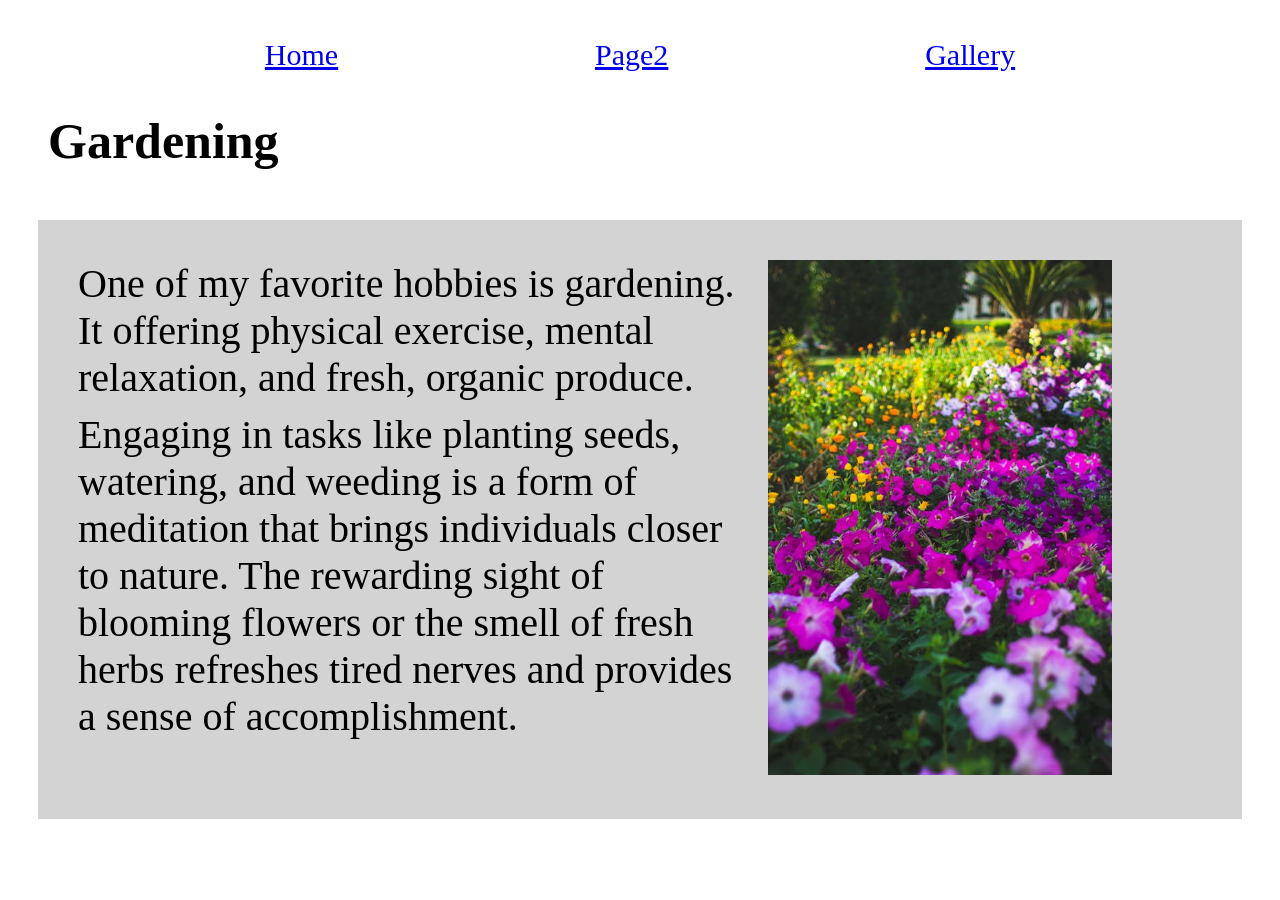
==== index.html @ a0408ce2 "Add files via upload" ====
<!DOCTYPE html>
<html lang="en">
<head>
    <meta charset="UTF-8">
    <meta name="viewport" content="width=device-width, initial-scale=1.0">
    <title>My Hobbies</title>
    <link rel="stylesheet" href="css/styles.css">
</head>
<body>
    <a id="skip_main" href="#main">Skip to Main Content</a>
    <nav class="nav">
        <a href="index.html">Home</a>
        <a href="page2.html">Page2</a>
        <a href="gallery.html">Gallery</a>
    </nav>
    
    <h1>Gardening</h1>
    
    <main id="main">
        
        <div id="main_div">
            
            <p> One of my favorite hobbies is gardening.  It offering physical exercise, mental relaxation, and fresh, organic
                 produce. </p>
            <p> Engaging in tasks like planting seeds, watering, and weeding is a form of meditation that brings individuals closer
                 to nature. The rewarding sight of blooming flowers or the smell of fresh herbs refreshes tired nerves and 
                 provides a sense of accomplishment.</p>

        </div>
        <aside><img src="images/garden.jpg" alt="A beautiful garden"></aside>
    </main>
    
    
</body>
</html>
---- css/styles.css ----
#skip_main{
    position:relative;
    content-visibility: hidden;
    display:block;
    height:30px;
}

#skip_main:focus{
    content-visibility: visible;
}

.nav {
    display:flex;
    justify-content: space-evenly;
    flex-wrap: nowrap;
    align-items: center;
    font-size:30px;
}
.nav a:hover{
    background-color:burlywood;
}

#main{
    margin:30px;
    padding:30px;
    background-color: lightgray;
    justify-items: top;
}    

#main_div{
    display:inline-block;
    width:60%;
    vertical-align: top;
}

h1{
    padding:20px;
    margin:20px;
    font-size : 50px;
 }

p{
    /*padding:10px;*/
    margin:10px;
    font-size : 40px;
}

aside{
    display:inline-block;
    width:30%;
    max-height: 500px;
}

img {
    border:1px ;
    margin:5px;
    padding:5px;
    border-radius: 2px;
}

.grid_class{
    display:grid;
    grid-template-columns: 40% 40%;
    justify-content: center;
    justify-items: center;
}

.grid_class img{
    height:300px;
    width:250px;
}

.grid_class img:nth-child(even){
    border-style:solid;
}

aside img{
    width:100%;
    height:100%;
    object-fit:contain;
}
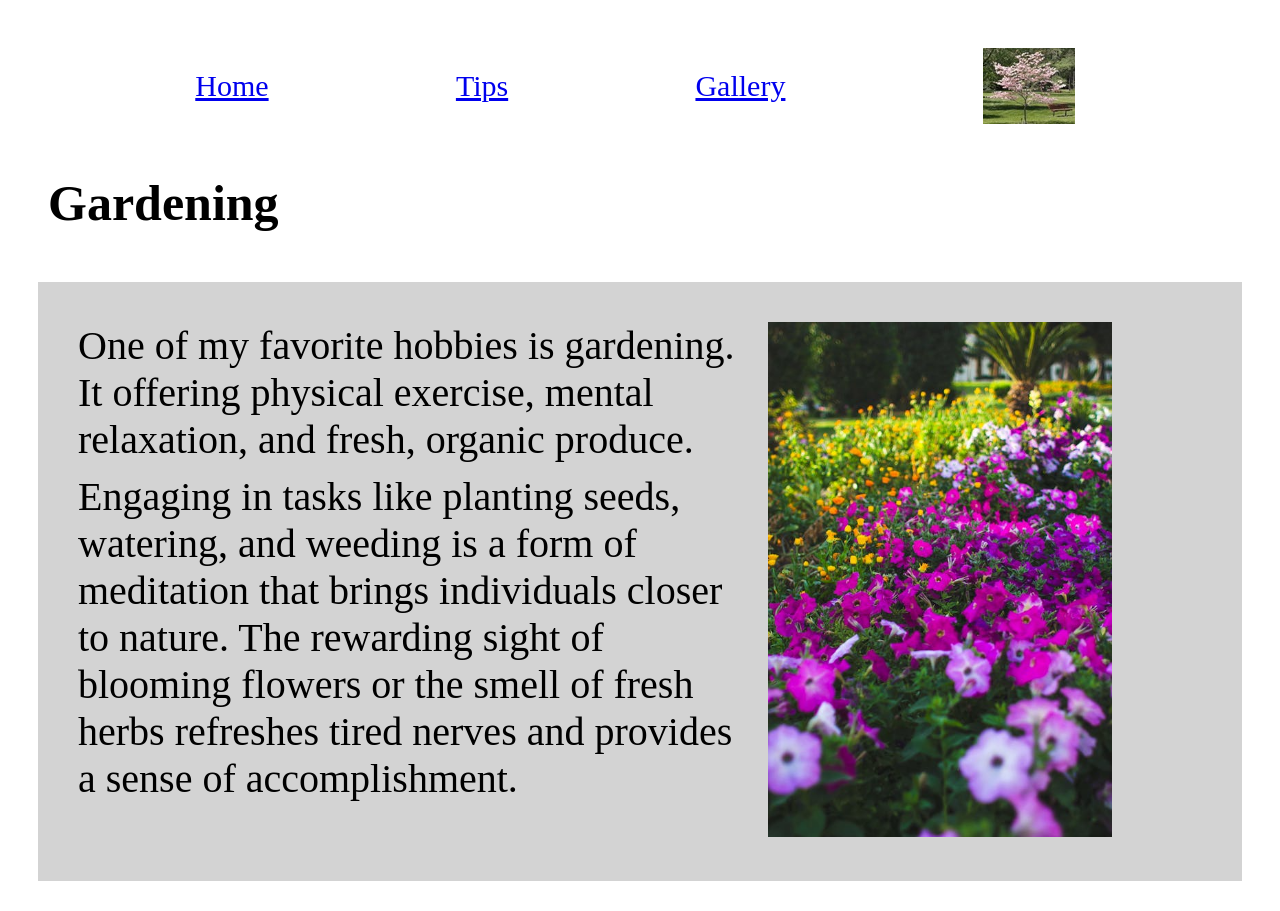
==== commit d13d1330: "New changes" ====
--- a/index.html
+++ b/index.html
@@ -10,8 +10,9 @@
     <a id="skip_main" href="#main">Skip to Main Content</a>
     <nav class="nav">
         <a href="index.html">Home</a>
-        <a href="page2.html">Page2</a>
+        <a href="tips.html">Tips</a>
         <a href="gallery.html">Gallery</a>
+        <img src="images/cherry_blossom.jpg" alt="Cherry Blossom tree">
     </nav>
     
     <h1>Gardening</h1>
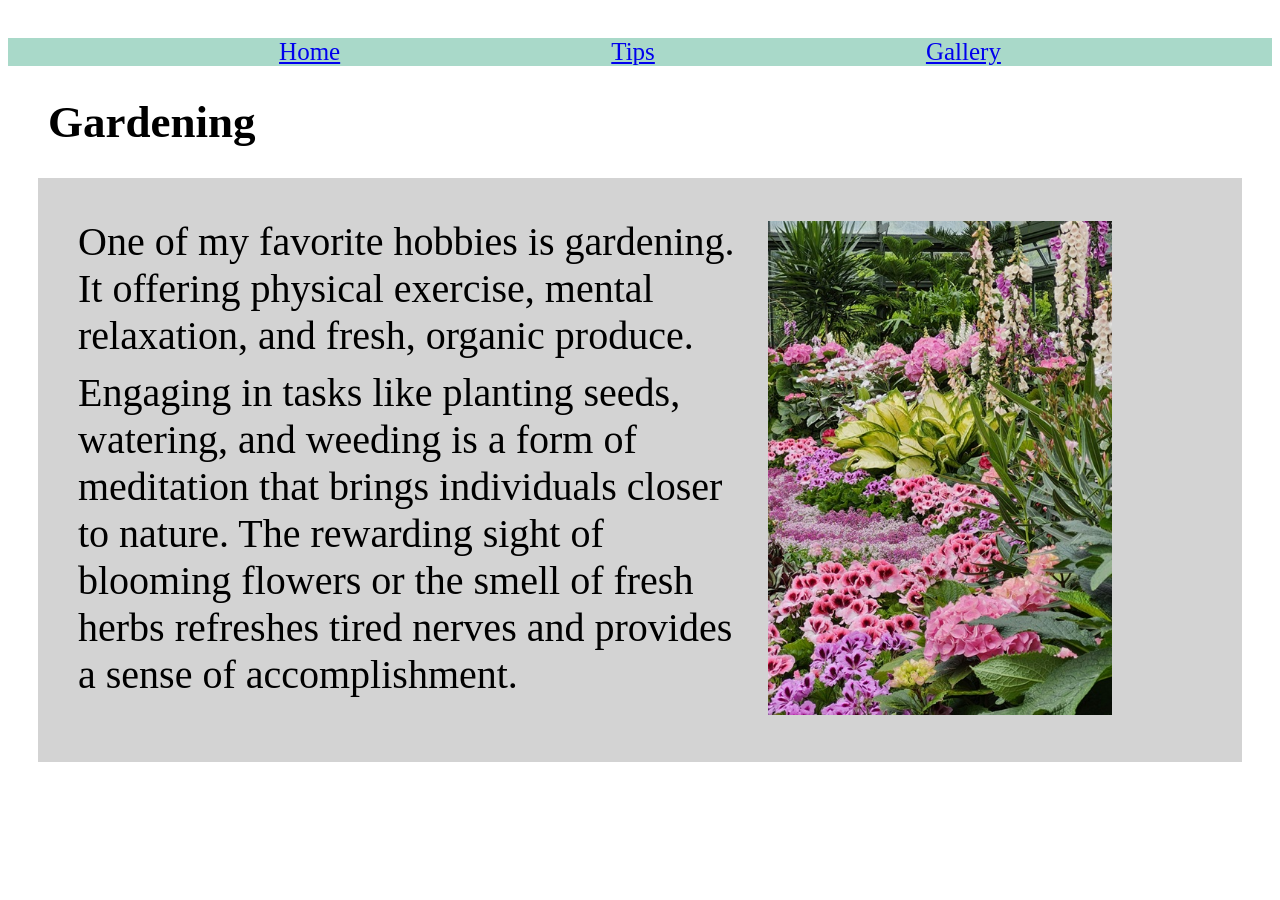
==== commit 8fe6241b: "New changes" ====
--- a/index.html
+++ b/index.html
@@ -12,7 +12,6 @@
         <a href="index.html">Home</a>
         <a href="tips.html">Tips</a>
         <a href="gallery.html">Gallery</a>
-        <img src="images/cherry_blossom.jpg" alt="Cherry Blossom tree">
     </nav>
     
     <h1>Gardening</h1>
@@ -26,9 +25,8 @@
             <p> Engaging in tasks like planting seeds, watering, and weeding is a form of meditation that brings individuals closer
                  to nature. The rewarding sight of blooming flowers or the smell of fresh herbs refreshes tired nerves and 
                  provides a sense of accomplishment.</p>
-
         </div>
-        <aside><img src="images/garden.jpg" alt="A beautiful garden"></aside>
+        <aside><img src="images/color_garden.jpg" alt="Garden with colorful flowers"></aside>
     </main>
     
     
--- a/css/styles.css
+++ b/css/styles.css
@@ -14,10 +14,12 @@
     justify-content: space-evenly;
     flex-wrap: nowrap;
     align-items: center;
-    font-size:30px;
+    font-size:25px;
+    background-color:#a9d9c9;
 }
+
 .nav a:hover{
-    background-color:burlywood;
+    color:coral;
 }
 
 #main{
@@ -27,28 +29,27 @@
     justify-items: top;
 }    
 
-#main_div{
+#main_div, #tips_div{
     display:inline-block;
     width:60%;
     vertical-align: top;
 }
 
 h1{
-    padding:20px;
-    margin:20px;
-    font-size : 50px;
+    padding-left:20px;
+    margin-left:20px;
+    font-size : 45px;
  }
 
 p{
-    /*padding:10px;*/
     margin:10px;
     font-size : 40px;
 }
 
-aside{
-    display:inline-block;
-    width:30%;
-    max-height: 500px;
+#tips_div p
+{
+    margin : 10px;
+    font-size: 35px;
 }
 
 img {
@@ -58,9 +59,25 @@
     border-radius: 2px;
 }
 
+aside{
+    display:inline-block;
+    width:30%;
+}
+
+aside img{
+    width:100%;
+    height:500px;
+    object-fit:contain;
+}
+
+#tips_aside img{
+    height: 600px;
+}
+
+
 .grid_class{
     display:grid;
-    grid-template-columns: 40% 40%;
+    grid-template-columns: 30% 30% 30%;
     justify-content: center;
     justify-items: center;
 }
@@ -71,11 +88,10 @@
 }
 
 .grid_class img:nth-child(even){
-    border-style:solid;
+    border: 2px solid black;
 }
 
-aside img{
-    width:100%;
-    height:100%;
-    object-fit:contain;
-}+.grid_class img:nth-child(even):hover{
+    border-radius: 40px;
+}
+
